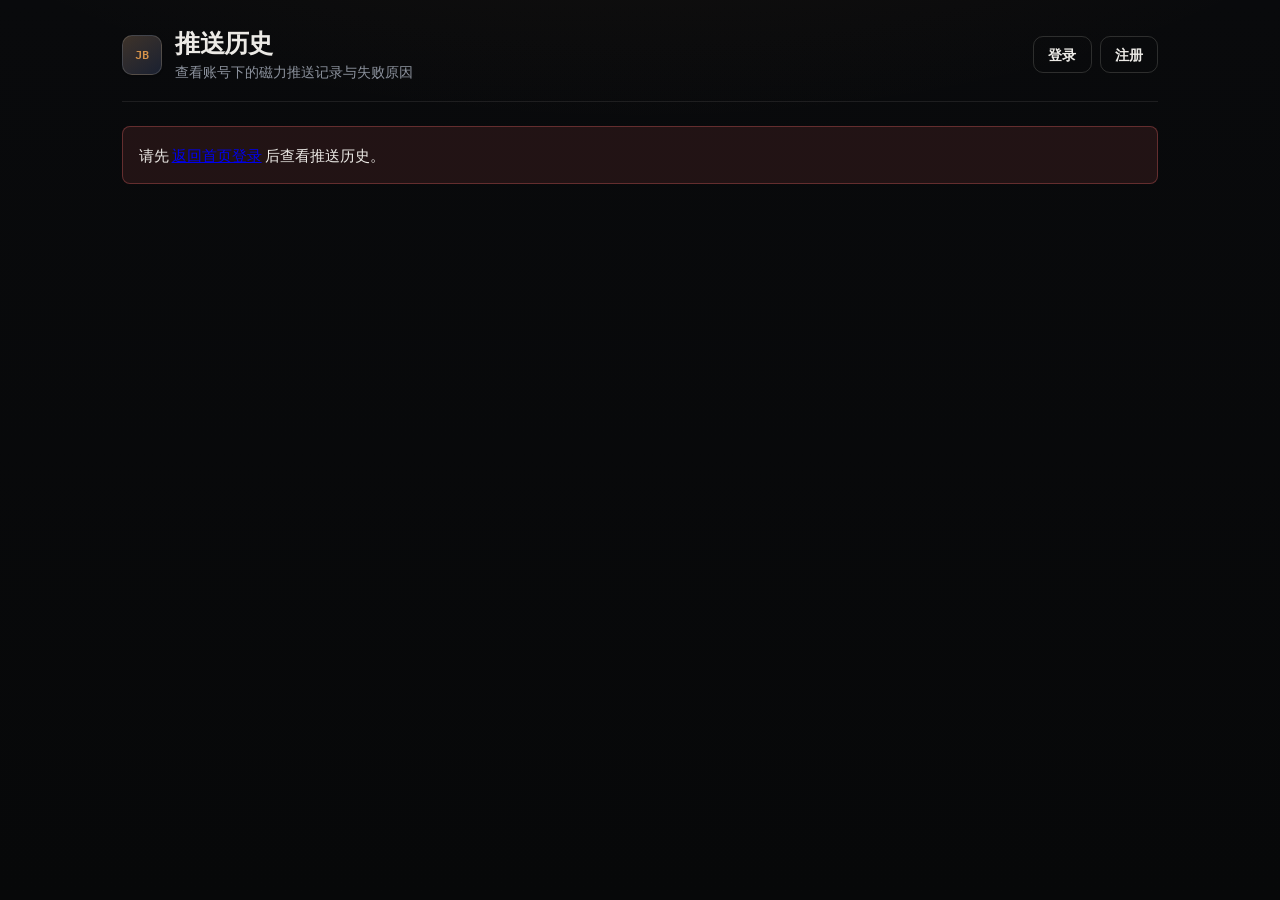
==== static/history.html @ 20c1de59 "Show JavBus and torrent API errors together when a code lookup fails. Lookup still queries both sour" ====
<!DOCTYPE html>
<html lang="zh-CN">
<head>
  <meta charset="UTF-8" />
  <meta name="viewport" content="width=device-width, initial-scale=1.0" />
  <meta name="theme-color" content="#090a0c" />
  <title>推送历史 - JavBus 爬虫</title>
  <link rel="preconnect" href="https://fonts.googleapis.com" />
  <link rel="preconnect" href="https://fonts.gstatic.com" crossorigin />
  <link href="https://fonts.googleapis.com/css2?family=IBM+Plex+Mono:wght@400;500;600&family=Plus+Jakarta+Sans:wght@400;500;600;700&display=swap" rel="stylesheet" />
  <link rel="stylesheet" href="/static/style.css?v=26090803" />
</head>
<body class="app-root">
  <div class="container">
    <header class="top-header">
      <div class="brand-cluster">
        <div class="brand-glyph" aria-hidden="true">JB</div>
        <div>
          <h1>推送历史</h1>
          <p class="subtitle">查看账号下的磁力推送记录与失败原因</p>
        </div>
      </div>
      <div class="header-actions">
        <div id="userMenu" class="user-menu hidden">
          <button type="button" class="user-menu-trigger" id="userMenuTrigger" aria-haspopup="true">
            <span id="userMenuName"></span>
            <span class="user-menu-caret" aria-hidden="true">▾</span>
          </button>
          <div class="user-menu-dropdown" id="userMenuDropdown" role="menu">
            <a href="/" role="menuitem">首页</a>
            <a href="/settings" role="menuitem">配置</a>
            <a href="/history" role="menuitem" class="active">推送历史</a>
            <button type="button" id="userMenuLogoutBtn" role="menuitem">退出</button>
          </div>
        </div>
        <button id="loginBtn" class="ghost-btn" type="button">登录</button>
        <button id="registerBtn" class="ghost-btn" type="button">注册</button>
      </div>
    </header>

    <section id="historyLoginHint" class="errors">
      请先 <a href="/">返回首页登录</a> 后查看推送历史。
    </section>

    <section id="historySection" class="push-history-section hidden">
      <div class="push-history-header">
        <h2>最近推送</h2>
        <button id="refreshPushHistoryBtn" class="ghost-btn" type="button">刷新</button>
      </div>
      <div id="pushHistoryList" class="push-history-list"></div>
    </section>
  </div>

  <script src="/static/auth.js?v=26090803"></script>
  <script src="/static/nav.js?v=26090803"></script>
  <script src="/static/history.js?v=26090803"></script>
</body>
</html>
---- static/style.css ----
:root {
  --bg: #090a0c;
  --bg-elevated: #0f1115;
  --surface: #141820;
  --surface-raised: #1a2030;
  --border: rgba(236, 232, 225, 0.09);
  --border-strong: rgba(236, 232, 225, 0.16);
  --text: #eceae6;
  --muted: #8b919c;
  --accent: #d4924a;
  --accent-hover: #e5a860;
  --accent-soft: rgba(212, 146, 74, 0.14);
  --danger: #e06b6b;
  --success: #5dba7a;
  --tag-bg: #1c2230;
  --radius-sm: 6px;
  --radius-md: 10px;
  --radius-lg: 14px;
  --radius-xl: 18px;
  --shadow-sm: 0 1px 2px rgba(0, 0, 0, 0.28);
  --shadow-md: 0 8px 28px rgba(0, 0, 0, 0.38);
  --font-sans: "Plus Jakarta Sans", system-ui, sans-serif;
  --font-mono: "IBM Plex Mono", ui-monospace, monospace;
  --focus-ring: 0 0 0 2px var(--bg), 0 0 0 4px color-mix(in srgb, var(--accent) 55%, transparent);
}

* {
  box-sizing: border-box;
}

body {
  margin: 0;
  font-family: var(--font-sans);
  background:
    radial-gradient(ellipse 120% 80% at 50% -30%, rgba(212, 146, 74, 0.07), transparent 55%),
    linear-gradient(180deg, var(--bg) 0%, #070809 100%);
  background-attachment: fixed;
  color: var(--text);
  line-height: 1.55;
  font-size: 15px;
  -webkit-font-smoothing: antialiased;
}

body.app-root {
  min-height: 100vh;
}

.container {
  max-width: 1080px;
  margin: 0 auto;
  padding: 1.75rem 1.35rem 4.5rem;
}

header h1 {
  margin: 0 0 0.2rem;
  font-size: 1.55rem;
  font-weight: 700;
  letter-spacing: -0.025em;
  line-height: 1.2;
}

.top-header {
  display: flex;
  justify-content: space-between;
  align-items: center;
  gap: 1.25rem;
  flex-wrap: wrap;
  padding-bottom: 1.25rem;
  border-bottom: 1px solid var(--border);
  margin-bottom: 0.25rem;
}

.brand-cluster {
  display: flex;
  align-items: center;
  gap: 0.85rem;
  min-width: 0;
}

.brand-glyph {
  flex-shrink: 0;
  width: 2.5rem;
  height: 2.5rem;
  display: grid;
  place-items: center;
  border-radius: var(--radius-md);
  background: linear-gradient(145deg, color-mix(in srgb, var(--accent) 22%, var(--surface)), var(--surface-raised));
  border: 1px solid var(--border-strong);
  color: var(--accent);
  font-family: var(--font-mono);
  font-size: 0.72rem;
  font-weight: 600;
  letter-spacing: -0.04em;
  box-shadow: var(--shadow-sm);
}

.header-actions {
  display: flex;
  align-items: center;
  gap: 0.5rem;
  flex-wrap: wrap;
}

.user-menu {
  position: relative;
}

.user-menu-trigger {
  display: inline-flex;
  align-items: center;
  gap: 0.35rem;
  padding: 0.45rem 0.85rem;
  border: 1px solid var(--border);
  border-radius: 999px;
  background: var(--surface);
  color: var(--accent);
  font-size: 0.85rem;
  font-weight: 600;
  cursor: pointer;
}

.user-menu-trigger:hover,
.user-menu:focus-within .user-menu-trigger {
  border-color: var(--accent);
  background: color-mix(in srgb, var(--surface) 85%, var(--accent) 15%);
}

.user-menu-caret {
  font-size: 0.7rem;
  color: var(--muted);
}

.user-menu-dropdown {
  display: none;
  position: absolute;
  top: 100%;
  right: 0;
  min-width: 9.5rem;
  padding: 0.45rem 0.35rem 0.35rem;
  border: 1px solid var(--border);
  border-radius: 10px;
  background: var(--surface);
  box-shadow: 0 8px 24px rgba(0, 0, 0, 0.18);
  z-index: 30;
}

.user-menu.is-open .user-menu-dropdown,
.user-menu:hover .user-menu-dropdown,
.user-menu:focus-within .user-menu-dropdown {
  display: flex;
  flex-direction: column;
  gap: 0.15rem;
}

.user-menu-dropdown a,
.user-menu-dropdown button {
  display: block;
  width: 100%;
  padding: 0.5rem 0.7rem;
  border: none;
  border-radius: 6px;
  background: transparent;
  color: var(--text);
  text-align: left;
  text-decoration: none;
  font-size: 0.88rem;
  cursor: pointer;
}

.user-menu-dropdown a:hover,
.user-menu-dropdown button:hover,
.user-menu-dropdown a.active {
  background: var(--tag-bg);
  color: var(--accent);
}

.ghost-btn {
  padding: 0.45rem 0.9rem;
  background: transparent;
  border: 1px solid var(--border-strong);
  border-radius: var(--radius-md);
  color: var(--text);
  box-shadow: none;
  font-weight: 600;
}

.ghost-btn:hover:not(:disabled) {
  background: var(--tag-bg);
  filter: none;
  border-color: color-mix(in srgb, var(--accent) 25%, var(--border));
  color: var(--accent-hover);
}

.link-btn {
  text-decoration: none;
  display: inline-flex;
  align-items: center;
}

.user-badge {
  font-size: 0.85rem;
  color: var(--accent);
}

.subtitle {
  margin: 0;
  color: var(--muted);
  font-size: 0.88rem;
  max-width: 36rem;
  line-height: 1.45;
}

.search-panel {
  margin-top: 1.25rem;
  background: color-mix(in srgb, var(--surface) 92%, var(--bg) 8%);
  border: 1px solid var(--border);
  border-radius: var(--radius-lg);
  padding: 1.35rem 1.4rem;
  box-shadow: var(--shadow-sm);
}

.search-panel label {
  display: block;
  margin-bottom: 0.5rem;
  font-weight: 600;
}

.app-tabs {
  display: flex;
  flex-wrap: wrap;
  gap: 0.35rem;
  margin: 1rem 0 1.15rem;
  padding: 0.3rem;
  border: 1px solid var(--border);
  border-radius: var(--radius-lg);
  background: color-mix(in srgb, var(--surface) 85%, var(--bg) 15%);
}

.app-tab {
  flex: 1 1 7.5rem;
  padding: 0.62rem 0.85rem;
  border: 1px solid transparent;
  border-radius: var(--radius-md);
  background: transparent;
  color: var(--muted);
  font-size: 0.88rem;
  font-weight: 600;
  cursor: pointer;
  transition: color 0.15s ease, background 0.15s ease, border-color 0.15s ease;
}

.app-tab:hover {
  color: var(--text);
  background: color-mix(in srgb, var(--surface-raised) 70%, transparent);
}

.app-tab.active {
  background: var(--accent-soft);
  border-color: color-mix(in srgb, var(--accent) 35%, var(--border));
  color: var(--accent-hover);
  box-shadow: inset 0 1px 0 rgba(255, 255, 255, 0.04);
}

.dup-panel .options {
  justify-content: flex-start;
}

.tab-panel .list-pagination {
  margin: 0.85rem 0 0.5rem;
}

.search-mode-tabs {
  display: flex;
  gap: 0.5rem;
  margin-bottom: 1rem;
}

.mode-tab {
  padding: 0.42rem 0.95rem;
  border: 1px solid var(--border);
  border-radius: 999px;
  background: transparent;
  color: var(--muted);
  font-size: 0.85rem;
  font-weight: 600;
  transition: color 0.15s ease, background 0.15s ease, border-color 0.15s ease;
}

.mode-tab.active {
  background: var(--accent-soft);
  border-color: color-mix(in srgb, var(--accent) 40%, var(--border));
  color: var(--accent-hover);
}

.search-panel input[type="text"] {
  width: 100%;
  padding: 0.72rem 0.85rem;
  border: 1px solid var(--border-strong);
  border-radius: var(--radius-md);
  background: var(--bg-elevated);
  color: var(--text);
  font-family: var(--font-sans);
  font-size: 0.92rem;
}

.search-panel input[type="text"]:focus {
  outline: none;
  border-color: color-mix(in srgb, var(--accent) 45%, var(--border));
  box-shadow: var(--focus-ring);
}

.fuzzy-toolbar {
  display: flex;
  flex-direction: column;
  gap: 0.5rem;
}

.fuzzy-toolbar-row {
  display: flex;
  flex-wrap: wrap;
  align-items: center;
  gap: 0.75rem 1rem;
}

.fuzzy-control {
  display: inline-flex;
  align-items: center;
  gap: 0.45rem;
  font-size: 0.85rem;
  color: var(--muted);
}

.fuzzy-control select {
  min-width: 11rem;
  padding: 0.35rem 0.5rem;
  border: 1px solid var(--border);
  border-radius: 6px;
  background: var(--surface);
  color: var(--text);
  font-size: 0.85rem;
}

.fuzzy-count {
  margin-left: auto;
  font-size: 0.85rem;
  color: var(--muted);
}

.list-bulk-bar {
  display: flex;
  flex-wrap: wrap;
  align-items: center;
  gap: 0.5rem 0.75rem;
  padding: 0.55rem 0.65rem;
  border: 1px dashed var(--border);
  border-radius: 8px;
  background: color-mix(in srgb, var(--surface) 88%, var(--accent) 12%);
}

.list-bulk-select-all {
  display: inline-flex;
  align-items: center;
  gap: 0.35rem;
  font-size: 0.85rem;
  cursor: pointer;
}

.list-selected-count {
  font-size: 0.85rem;
  color: var(--muted);
}

.list-pagination {
  display: flex;
  flex-wrap: wrap;
  align-items: center;
  gap: 0.5rem 0.75rem;
}

.list-page-info {
  font-size: 0.85rem;
  color: var(--muted);
}

.list-page-size select {
  min-width: 4.5rem;
}

.list-select {
  display: inline-flex;
  align-items: center;
  cursor: pointer;
}

.list-select input {
  width: 0.95rem;
  height: 0.95rem;
  accent-color: var(--accent);
}

.list-item-actions {
  display: flex;
  flex-wrap: wrap;
  gap: 0.35rem;
  margin-top: 0.45rem;
}

.list-item-actions .ghost-btn,
.list-item-actions .danger-btn {
  font-size: 0.72rem;
  padding: 0.2rem 0.45rem;
}

.fuzzy-results-empty-state {
  display: block;
  padding: 2rem 1rem;
  text-align: center;
}

.fuzzy-empty {
  color: var(--muted);
  font-size: 0.9rem;
}

.fuzzy-results {
  display: grid;
  grid-template-columns: repeat(auto-fill, minmax(160px, 1fr));
  gap: 1rem;
}

.fuzzy-item {
  border: 1px solid var(--border);
  border-radius: 10px;
  overflow: hidden;
  background: var(--surface);
  cursor: pointer;
  transition: border-color 0.15s, transform 0.15s;
}

.fuzzy-item:hover {
  border-color: var(--accent);
  transform: translateY(-2px);
}

.fuzzy-results.bulk-mode .fuzzy-item {
  cursor: pointer;
}

.fuzzy-item.list-item-selected {
  border-color: var(--accent);
  box-shadow: 0 0 0 2px color-mix(in srgb, var(--accent) 35%, transparent);
}

.list-bulk-mode-btn.active {
  background: var(--accent-soft);
  border-color: color-mix(in srgb, var(--accent) 40%, var(--border));
  color: var(--accent-hover);
  box-shadow: none;
}

.fuzzy-cover {
  aspect-ratio: 2 / 3;
  background: var(--bg);
  overflow: hidden;
}

.fuzzy-cover .privacy-image {
  min-height: 0;
  height: 100%;
  border-radius: 0;
}

.fuzzy-cover .privacy-placeholder {
  font-size: 0.78rem;
  line-height: 1.35;
}

.fuzzy-cover .privacy-hint {
  font-size: 0.68rem;
  padding: 0.25rem 0.4rem;
}

.fuzzy-badges {
  display: inline-flex;
  flex-wrap: wrap;
  gap: 0.2rem;
  align-items: center;
}

.fuzzy-badges .badge {
  font-size: 0.62rem;
  padding: 0.1rem 0.3rem;
}

.fuzzy-cover img {
  width: 100%;
  height: 100%;
  object-fit: cover;
  object-position: right center;
  display: block;
}

.fuzzy-cover-placeholder {
  width: 100%;
  height: 100%;
  display: flex;
  align-items: center;
  justify-content: center;
  color: var(--muted);
  font-size: 0.85rem;
}

.fuzzy-info {
  padding: 0.65rem 0.75rem;
}

.fuzzy-code-row {
  display: flex;
  flex-wrap: wrap;
  align-items: center;
  gap: 0.35rem;
  margin-bottom: 0.3rem;
}

.copy-code {
  cursor: pointer;
}

.copy-code:hover {
  text-decoration: underline;
  text-underline-offset: 0.15em;
}

.copy-code.is-copied::after {
  content: " 已复制";
  margin-left: 0.2rem;
  color: var(--success);
  font-weight: 600;
  font-size: 0.75em;
  text-decoration: none;
}

.copy-code.is-copy-failed::after {
  content: " 复制失败";
  margin-left: 0.2rem;
  color: var(--danger);
  font-weight: 600;
  font-size: 0.75em;
  text-decoration: none;
}

.fuzzy-code {
  font-size: 0.8rem;
  font-weight: 700;
  color: var(--accent);
}

.fuzzy-date {
  display: block;
  font-size: 0.72rem;
  color: var(--muted);
  margin-top: 0.25rem;
}

.fuzzy-title {
  font-size: 0.85rem;
  line-height: 1.4;
  color: var(--text);
  display: -webkit-box;
  -webkit-line-clamp: 2;
  -webkit-box-orient: vertical;
  overflow: hidden;
}

.detail-back-bar {
  margin-bottom: 1rem;
}

.detail-back-btn {
  padding: 0.45rem 0.9rem;
  font-size: 0.85rem;
}

textarea {
  width: 100%;
  padding: 0.75rem 0.85rem;
  border: 1px solid var(--border-strong);
  border-radius: var(--radius-md);
  background: var(--bg-elevated);
  color: var(--text);
  font-family: var(--font-mono);
  font-size: 0.88rem;
  resize: vertical;
  line-height: 1.5;
}

textarea:focus,
.search-panel input[type="text"]:focus,
.settings-form input:focus,
.settings-form select:focus,
.settings-form textarea:focus,
.modal-card input:focus {
  outline: none;
  border-color: color-mix(in srgb, var(--accent) 45%, var(--border));
  box-shadow: var(--focus-ring);
}

.options {
  display: flex;
  align-items: center;
  justify-content: space-between;
  gap: 1rem;
  margin-top: 1rem;
  flex-wrap: wrap;
}

.checkbox {
  display: flex;
  align-items: center;
  gap: 0.5rem;
  font-weight: normal;
  cursor: pointer;
}

button {
  padding: 0.58rem 1.25rem;
  border: 1px solid color-mix(in srgb, var(--accent) 55%, var(--border));
  border-radius: var(--radius-md);
  background: linear-gradient(180deg, color-mix(in srgb, var(--accent) 92%, #fff 8%), color-mix(in srgb, var(--accent) 78%, #000 22%));
  color: #1a1208;
  font-family: var(--font-sans);
  font-size: 0.9rem;
  font-weight: 650;
  cursor: pointer;
  transition: filter 0.15s ease, transform 0.12s ease, box-shadow 0.15s ease;
  box-shadow: 0 1px 0 rgba(255, 255, 255, 0.12) inset, var(--shadow-sm);
}

button:hover:not(:disabled) {
  filter: brightness(1.06);
}

button:active:not(:disabled) {
  transform: translateY(1px);
}

button:focus-visible {
  outline: none;
  box-shadow: var(--focus-ring);
}

button:disabled {
  opacity: 0.6;
  cursor: not-allowed;
}

.status {
  margin-top: 1rem;
  padding: 0.75rem 1rem;
  border-radius: 8px;
  background: var(--tag-bg);
  color: var(--muted);
}

.status.loading {
  color: var(--accent);
}

.hidden {
  display: none !important;
}

.config-info {
  margin-top: 1rem;
  font-size: 0.85rem;
  color: var(--muted);
}

.push-history-section {
  margin-top: 1rem;
  background: var(--surface);
  border: 1px solid var(--border);
  border-radius: 12px;
  padding: 1rem 1.25rem;
}

.push-history-header {
  display: flex;
  align-items: center;
  justify-content: space-between;
  gap: 0.75rem;
  margin-bottom: 0.75rem;
}

.push-history-header h2 {
  margin: 0;
  font-size: 1rem;
}

.push-history-list {
  display: flex;
  flex-direction: column;
  gap: 0.65rem;
}

.push-history-empty {
  color: var(--muted);
  text-align: center;
  padding: 1rem 0;
}

.push-history-item {
  border: 1px solid var(--border);
  border-radius: 8px;
  padding: 0.75rem 0.85rem;
  background: var(--bg);
}

.push-history-item.failed {
  border-color: rgba(248, 113, 113, 0.35);
}

.push-history-item-head {
  display: flex;
  align-items: flex-start;
  justify-content: space-between;
  gap: 0.75rem;
}

.push-history-code {
  margin-left: 0.5rem;
  padding: 0;
  border: none;
  background: transparent;
  color: var(--accent);
  font-size: 0.85rem;
  font-weight: 700;
  cursor: pointer;
}

.push-history-title-link,
.push-history-detail-link {
  color: var(--accent);
  text-decoration: none;
}

.push-history-title-link:hover,
.push-history-detail-link:hover {
  color: var(--accent-hover);
  text-decoration: underline;
}

.push-history-actions {
  display: flex;
  gap: 0.5rem;
  margin-top: 0.5rem;
}

.push-history-actions .ghost-btn {
  text-decoration: none;
}

.push-history-status {
  font-size: 0.75rem;
  padding: 0.15rem 0.45rem;
  border-radius: 999px;
  flex-shrink: 0;
}

.push-history-status.success {
  background: rgba(81, 207, 102, 0.18);
  color: var(--success);
}

.push-history-status.failed {
  background: rgba(248, 113, 113, 0.18);
  color: #f87171;
}

.push-history-meta {
  display: flex;
  flex-wrap: wrap;
  gap: 0.75rem;
  margin-top: 0.35rem;
  font-size: 0.8rem;
  color: var(--muted);
}

.push-history-message {
  margin-top: 0.5rem;
  font-size: 0.85rem;
  color: var(--text);
}

.push-history-message.error {
  color: #fca5a5;
}

.push-history-detail-btn {
  margin-top: 0.45rem;
  font-size: 0.8rem;
}

.push-history-detail {
  margin: 0.5rem 0 0;
  padding: 0.65rem 0.75rem;
  border-radius: 8px;
  background: rgba(0, 0, 0, 0.25);
  color: #fecaca;
  font-size: 0.8rem;
  white-space: pre-wrap;
  word-break: break-word;
  overflow: auto;
  max-height: 180px;
}

.errors {
  margin-top: 1.5rem;
  padding: 1rem;
  border-radius: 8px;
  background: rgba(255, 107, 107, 0.1);
  border: 1px solid rgba(255, 107, 107, 0.3);
}

.errors h3 {
  margin: 0 0 0.5rem;
  color: var(--danger);
  font-size: 0.95rem;
}

.errors ul {
  margin: 0;
  padding-left: 1.25rem;
}

.errors .error-sources {
  margin: 0.35rem 0 0.6rem;
  padding-left: 1.1rem;
  color: color-mix(in srgb, var(--danger) 80%, var(--text));
  font-size: 0.9rem;
  line-height: 1.55;
}

.results {
  margin-top: 1.5rem;
  display: flex;
  flex-direction: column;
  gap: 1.25rem;
}

.card {
  background: color-mix(in srgb, var(--surface) 94%, var(--bg) 6%);
  border: 1px solid var(--border);
  border-radius: var(--radius-lg);
  overflow: hidden;
  box-shadow: var(--shadow-sm);
}

.card-header {
  display: flex;
  gap: 1.25rem;
  padding: 1.25rem;
}

.cover {
  width: 140px;
  flex-shrink: 0;
  border-radius: 8px;
  overflow: hidden;
  background: var(--bg);
  aspect-ratio: 2 / 3;
}

.cover img,
.cover .privacy-img {
  width: 100%;
  height: 100%;
  object-fit: cover;
  object-position: right center;
  display: block;
}

.cover-placeholder {
  width: 100%;
  height: 100%;
  display: flex;
  align-items: center;
  justify-content: center;
  color: var(--muted);
  font-size: 0.8rem;
}

.card-info h2 {
  margin: 0 0 0.25rem;
  font-size: 1.15rem;
}

.code-badge {
  display: inline-block;
  padding: 0.15rem 0.5rem;
  border-radius: var(--radius-sm);
  background: var(--tag-bg);
  font-family: var(--font-mono);
  font-size: 0.82rem;
  color: var(--accent-hover);
  margin-bottom: 0.5rem;
}

.meta {
  display: grid;
  grid-template-columns: repeat(auto-fill, minmax(180px, 1fr));
  gap: 0.35rem 1rem;
  margin-top: 0.75rem;
  font-size: 0.9rem;
}

.meta dt {
  color: var(--muted);
  font-size: 0.8rem;
}

.meta dd {
  margin: 0;
}

.genres {
  display: flex;
  flex-wrap: wrap;
  gap: 0.35rem;
  margin-top: 0.75rem;
}

.tag {
  padding: 0.15rem 0.5rem;
  border-radius: 4px;
  background: var(--tag-bg);
  font-size: 0.8rem;
  color: var(--muted);
}

.magnets {
  border-top: 1px solid var(--border);
  padding: 1rem 1.25rem;
}

.magnets h3 {
  margin: 0;
  font-size: 0.95rem;
}

.magnets-header {
  display: flex;
  align-items: center;
  justify-content: space-between;
  gap: 0.75rem;
  margin-bottom: 0.75rem;
  flex-wrap: wrap;
}

.magnet-list {
  display: flex;
  flex-direction: column;
  gap: 0.5rem;
}

.magnet-list-footer {
  margin-top: 0.5rem;
  display: flex;
  justify-content: center;
}

.magnet-toggle-btn {
  font-size: 0.85rem;
}

.magnet-item {
  display: flex;
  align-items: center;
  gap: 0.75rem;
  padding: 0.6rem 0.75rem;
  border-radius: 8px;
  background: var(--bg);
  font-size: 0.85rem;
}

.magnet-title {
  flex: 1;
  min-width: 0;
  overflow: hidden;
  text-overflow: ellipsis;
  white-space: nowrap;
}

.magnet-meta {
  color: var(--muted);
  white-space: nowrap;
  font-variant-numeric: tabular-nums;
}

.subtitles {
  border-top: 1px solid var(--border);
  padding: 1rem 1.25rem;
}

.subtitles-header,
.subtitle-modal-card .modal-header {
  display: flex;
  align-items: center;
  justify-content: space-between;
  gap: 0.75rem;
  margin-bottom: 0.75rem;
}

.subtitles h3,
#subtitleModalTitle {
  margin: 0;
  font-size: 0.95rem;
}

.subtitle-list {
  display: flex;
  flex-direction: column;
  gap: 0.5rem;
}

.subtitle-item {
  display: flex;
  align-items: center;
  justify-content: space-between;
  gap: 0.75rem;
  padding: 0.6rem 0.75rem;
  border-radius: 8px;
  background: var(--bg);
  font-size: 0.85rem;
}

.subtitle-item-main {
  display: flex;
  flex-direction: column;
  gap: 0.15rem;
  min-width: 0;
  flex: 1;
}

.subtitle-lang {
  display: inline-block;
  width: fit-content;
  padding: 0.1rem 0.4rem;
  border-radius: 999px;
  background: var(--tag-bg);
  color: var(--accent);
  font-size: 0.72rem;
  font-weight: 600;
}

.subtitle-title {
  overflow: hidden;
  text-overflow: ellipsis;
  white-space: nowrap;
}

.subtitle-meta {
  color: var(--muted);
  font-size: 0.75rem;
}

.subtitle-status,
.subtitle-empty {
  color: var(--muted);
  font-size: 0.85rem;
  margin: 0;
}

.subtitle-modal-card {
  width: min(720px, 92vw);
}

.subtitle-item-actions {
  display: flex;
  flex-shrink: 0;
  gap: 0.35rem;
  flex-wrap: wrap;
  justify-content: flex-end;
}

.subtitle-save-modal-card {
  width: min(760px, 94vw);
}

.subtitle-save-filename,
.subtitle-save-target {
  display: flex;
  flex-direction: column;
  gap: 0.35rem;
  margin-bottom: 0.75rem;
}

.subtitle-save-filename input,
.subtitle-save-target input {
  width: 100%;
  padding: 0.55rem 0.7rem;
  border: 1px solid var(--border);
  border-radius: 8px;
  background: var(--bg);
  color: var(--text);
}

.subtitle-save-actions {
  display: flex;
  justify-content: flex-end;
  margin-top: 0.75rem;
}

.subtitle-save-search {
  display: flex;
  gap: 0.5rem;
  margin-bottom: 0.75rem;
}

.subtitle-save-search input {
  flex: 1;
  padding: 0.55rem 0.7rem;
  border: 1px solid var(--border);
  border-radius: 8px;
  background: var(--bg);
  color: var(--text);
}

.subtitle-save-search-results {
  max-height: 220px;
  overflow: auto;
  margin-bottom: 0.75rem;
  border: 1px solid var(--border);
  border-radius: 8px;
  padding: 0.5rem;
  background: var(--bg);
}

.folder-item.highlighted {
  border-color: var(--accent);
  box-shadow: 0 0 0 1px color-mix(in srgb, var(--accent) 35%, transparent);
  background: var(--accent-soft);
}

.magnet-badges {
  display: flex;
  flex-wrap: wrap;
  gap: 0.25rem;
  flex-shrink: 0;
}

.badge {
  padding: 0.1rem 0.35rem;
  border-radius: 3px;
  font-size: 0.7rem;
  font-weight: 600;
}

.badge-hd {
  background: rgba(81, 207, 102, 0.2);
  color: var(--success);
}

.badge-sub {
  background: var(--accent-soft);
  color: var(--accent);
}

.badge-uhd {
  background: rgba(56, 189, 248, 0.22);
  color: #38bdf8;
}

.badge-site {
  background: rgba(251, 191, 36, 0.18);
  color: #fbbf24;
}

.badge-fail {
  background: rgba(196, 69, 69, 0.2);
  color: var(--danger);
}

.copy-btn,
.push-btn,
.push-best-btn {
  padding: 0.3rem 0.6rem;
  font-size: 0.8rem;
  flex-shrink: 0;
}

.push-btn,
.push-best-btn {
  background: #3d9a5f;
}

.push-btn:hover:not(:disabled),
.push-best-btn:hover:not(:disabled) {
  background: #4cb872;
}

.no-magnets {
  color: var(--muted);
  font-size: 0.9rem;
}

@media (max-width: 600px) {
  .card-header {
    flex-direction: column;
  }

  .cover {
    width: 100%;
    max-width: 200px;
  }

  .magnet-item {
    flex-wrap: wrap;
  }
}

.privacy-image {
  position: relative;
  width: 100%;
  height: 100%;
  min-height: 180px;
  cursor: pointer;
  background: var(--bg);
  border-radius: 8px;
  overflow: hidden;
}

.privacy-placeholder {
  position: absolute;
  inset: 0;
  display: flex;
  align-items: center;
  justify-content: center;
  text-align: center;
  background: linear-gradient(135deg, #2a2f3d, #1a1d27);
  color: var(--muted);
  font-size: 0.85rem;
  filter: blur(0);
}

.privacy-image.revealed .privacy-placeholder {
  display: none;
}

.privacy-img {
  width: 100%;
  height: 100%;
  object-fit: cover;
  object-position: right center;
  display: block;
}

.cover-privacy .privacy-img,
.cover .privacy-img {
  object-position: right center;
}

.privacy-hint {
  position: absolute;
  left: 0;
  right: 0;
  bottom: 0;
  padding: 0.35rem 0.5rem;
  font-size: 0.75rem;
  display: flex;
  align-items: center;
  justify-content: space-between;
  gap: 0.5rem;
  background: rgba(0, 0, 0, 0.55);
  color: #fff;
}

.privacy-hint-text {
  flex: 1;
  min-width: 0;
}

.privacy-hide-btn {
  flex-shrink: 0;
  padding: 0.15rem 0.45rem;
  font-size: 0.7rem;
  border-radius: 4px;
  border: 1px solid rgba(255, 255, 255, 0.35);
  background: rgba(255, 255, 255, 0.12);
  color: #fff;
  cursor: pointer;
}

.privacy-hide-btn:hover {
  background: rgba(255, 255, 255, 0.22);
}

.preview-section {
  border-top: 1px solid var(--border);
  padding: 1rem 1.25rem;
}

.preview-grid {
  display: grid;
  grid-template-columns: repeat(auto-fill, minmax(140px, 1fr));
  gap: 0.75rem;
}

.preview-item .privacy-image {
  aspect-ratio: 16 / 9;
  min-height: 100px;
}

.title-row {
  display: flex;
  flex-wrap: wrap;
  align-items: center;
  gap: 0.5rem;
}

.title-row h2 {
  margin: 0;
  flex: 1 1 100%;
}

.translate-btn {
  padding: 0.2rem 0.55rem;
  font-size: 0.75rem;
  background: #4b5568;
}

.translate-btn:hover:not(:disabled) {
  background: #6b7280;
}

.translation-result {
  margin-top: 0.35rem;
  padding: 0.5rem 0.65rem;
  border-radius: 6px;
  background: var(--accent-soft);
  color: var(--text);
  font-size: 0.85rem;
}

.modal {
  position: fixed;
  inset: 0;
  background: rgba(4, 5, 8, 0.78);
  backdrop-filter: blur(6px);
  display: flex;
  align-items: center;
  justify-content: center;
  z-index: 1000;
  padding: 1rem;
}

.modal-card {
  width: min(420px, 100%);
  background: var(--surface-raised);
  border: 1px solid var(--border-strong);
  border-radius: var(--radius-xl);
  padding: 1.35rem;
  position: relative;
  box-shadow: var(--shadow-md);
}

.modal-card h2 {
  margin-top: 0;
}

.modal-header {
  display: flex;
  align-items: center;
  justify-content: space-between;
  gap: 0.75rem;
  margin-bottom: 0.75rem;
}

.modal-header-actions {
  display: flex;
  align-items: center;
  gap: 0.4rem;
  flex-shrink: 0;
}

.modal-card label {
  display: block;
  margin-bottom: 0.85rem;
}

.modal-card input {
  width: 100%;
  margin-top: 0.35rem;
  padding: 0.6rem 0.75rem;
  border-radius: 8px;
  border: 1px solid var(--border);
  background: var(--bg);
  color: var(--text);
}

.modal-close,
.lightbox-close {
  position: absolute;
  top: 0.5rem;
  right: 0.75rem;
  background: transparent;
  border: none;
  font-size: 1.5rem;
  padding: 0.25rem 0.5rem;
  z-index: 3;
  cursor: pointer;
}

.modal-close {
  color: var(--text);
}

.lightbox-close {
  color: #fff;
}

.auth-error {
  color: var(--danger);
  font-size: 0.9rem;
}

.lightbox {
  position: fixed;
  inset: 0;
  background: rgba(0, 0, 0, 0.88);
  display: flex;
  align-items: center;
  justify-content: center;
  z-index: 1550;
  padding: 1rem;
}

.lightbox-content {
  width: min(1200px, 96vw);
  max-height: 96vh;
  display: flex;
  flex-direction: column;
  align-items: center;
  gap: 0.75rem;
  position: relative;
  z-index: 1;
}

.lightbox-stage {
  display: flex;
  align-items: center;
  justify-content: center;
  width: 100%;
  max-height: calc(96vh - 140px);
}

.lightbox-nav {
  position: absolute;
  top: 50%;
  transform: translateY(-50%);
  width: 2.75rem;
  height: 2.75rem;
  border-radius: 999px;
  border: 1px solid rgba(255, 255, 255, 0.25);
  background: rgba(0, 0, 0, 0.45);
  color: #fff;
  font-size: 1.75rem;
  line-height: 1;
  cursor: pointer;
  z-index: 2;
}

.lightbox-nav:hover:not(:disabled) {
  background: rgba(0, 0, 0, 0.7);
}

.lightbox-nav:disabled {
  opacity: 0.25;
  cursor: not-allowed;
}

.lightbox-prev {
  left: 1rem;
}

.lightbox-next {
  right: 1rem;
}

.lightbox-counter {
  color: #e5e7eb;
  font-size: 0.95rem;
  letter-spacing: 0.02em;
}

.lightbox-thumbs {
  display: flex;
  gap: 0.5rem;
  width: 100%;
  max-width: min(1200px, 96vw);
  overflow-x: auto;
  padding: 0.35rem 0.25rem 0.5rem;
  scrollbar-width: thin;
}

.lightbox-thumb {
  flex: 0 0 auto;
  width: 88px;
  border: 2px solid transparent;
  border-radius: 8px;
  background: rgba(255, 255, 255, 0.06);
  padding: 0.25rem;
  cursor: pointer;
}

.lightbox-thumb.active {
  border-color: var(--accent);
  background: var(--accent-soft);
}

.lightbox-thumb img {
  width: 100%;
  height: 52px;
  object-fit: cover;
  object-position: right center;
  border-radius: 4px;
  display: block;
}

.lightbox-thumb:first-child img {
  object-position: right center;
}

.lightbox-thumb-label {
  display: block;
  margin-top: 0.2rem;
  font-size: 0.7rem;
  color: #d1d5db;
  text-align: center;
  white-space: nowrap;
  overflow: hidden;
  text-overflow: ellipsis;
}

.lightbox img,
.lightbox-stage img {
  max-width: min(95vw, 1200px);
  max-height: calc(96vh - 140px);
  object-fit: contain;
  border-radius: 8px;
}

.settings-form {
  background: color-mix(in srgb, var(--surface) 92%, var(--bg) 8%);
  border: 1px solid var(--border);
  border-radius: var(--radius-lg);
  padding: 1.35rem 1.4rem;
  box-shadow: var(--shadow-sm);
}

.settings-form fieldset {
  border: 1px solid var(--border);
  border-radius: 8px;
  margin-bottom: 1rem;
  padding: 1rem;
}

.settings-form legend {
  padding: 0 0.35rem;
}

.settings-form label {
  display: block;
  margin-bottom: 0.85rem;
}

.settings-form .checkbox-label {
  display: flex;
  align-items: center;
  gap: 0.5rem;
}

.settings-form .checkbox-label input[type="checkbox"] {
  width: auto;
  margin: 0;
}

.settings-form input,
.settings-form select,
.settings-form textarea {
  width: 100%;
  margin-top: 0.35rem;
  padding: 0.6rem 0.75rem;
  border-radius: 8px;
  border: 1px solid var(--border);
  background: var(--bg);
  color: var(--text);
}

.field-hint {
  margin: 0.25rem 0 0.75rem;
  font-size: 0.85rem;
  color: var(--muted);
}

.settings-actions {
  display: flex;
  align-items: center;
  gap: 0.75rem;
  margin: 0.5rem 0 1rem;
}

.inline-status {
  font-size: 0.9rem;
  color: var(--muted);
}

.inline-status.errors {
  color: #f87171;
}

.folder-picker-row {
  margin-bottom: 0.5rem;
}

.folder-picker-input {
  display: flex;
  gap: 0.5rem;
  margin-top: 0.35rem;
}

.folder-picker-input input {
  flex: 1;
  margin-top: 0;
}

.folder-picker-label {
  width: 100%;
}

.folder-modal-card {
  width: min(720px, 95vw);
  max-height: 85vh;
  display: flex;
  flex-direction: column;
}

.folder-modal-toolbar {
  display: flex;
  align-items: center;
  gap: 0.75rem;
  margin-bottom: 0.5rem;
}

.folder-current-path {
  font-family: var(--font-mono);
  font-size: 0.82rem;
  color: var(--muted);
  word-break: break-all;
}

.folder-list {
  flex: 1;
  overflow: auto;
  border: 1px solid var(--border);
  border-radius: 8px;
  padding: 0.5rem;
  min-height: 220px;
  max-height: 50vh;
}

.folder-item {
  border: 1px solid var(--border);
  border-radius: 8px;
  padding: 0.65rem 0.75rem;
  margin-bottom: 0.5rem;
}

.folder-item-main {
  display: flex;
  align-items: center;
  gap: 0.5rem;
}

.folder-item-path {
  margin-top: 0.25rem;
  font-size: 0.85rem;
  color: var(--muted);
  word-break: break-all;
}

.folder-item-actions {
  display: flex;
  gap: 0.5rem;
  margin-top: 0.5rem;
}

.folder-tag {
  font-size: 0.75rem;
  padding: 0.1rem 0.45rem;
  border-radius: 999px;
  background: var(--bg);
  border: 1px solid var(--border);
  color: var(--muted);
}

.folder-tag.offline {
  color: #4ade80;
  border-color: rgba(74, 222, 128, 0.35);
}

.folder-tag.video {
  color: #38bdf8;
  border-color: rgba(56, 189, 248, 0.35);
}

.folder-item.file-item {
  border-style: dashed;
}

.file-size {
  font-size: 0.75rem;
  color: var(--muted);
}

.folder-empty {
  color: var(--muted);
  text-align: center;
  padding: 2rem 0;
}

.push-folder-section {
  margin: 1rem 0;
}

.push-folder-header {
  display: flex;
  align-items: center;
  justify-content: space-between;
  gap: 0.75rem;
  margin-bottom: 0.35rem;
}

.push-folder-list {
  display: flex;
  flex-direction: column;
  gap: 0.75rem;
}

.push-folder-item {
  border: 1px solid var(--border);
  border-radius: 8px;
  padding: 0.75rem;
  display: grid;
  grid-template-columns: 1fr 1.4fr auto;
  gap: 0.75rem;
  align-items: end;
}

.push-folder-item label {
  margin-bottom: 0;
}

.push-folder-item .remove-folder-btn {
  align-self: center;
}

#pushFolderModal,
#subtitleModal,
#subtitleSaveModal,
#p115MagnetModal {
  z-index: 1500;
}

.push-folder-modal-card {
  width: min(520px, 95vw);
}

.push-folder-choices {
  display: flex;
  flex-direction: column;
  gap: 0.65rem;
}

.push-folder-choice {
  display: flex;
  flex-direction: column;
  align-items: flex-start;
  gap: 0.2rem;
  width: 100%;
  text-align: left;
  padding: 0.8rem 0.9rem;
  border-radius: 8px;
  border: 1px solid var(--border);
  background: var(--bg);
  color: var(--text);
  cursor: pointer;
}

.push-folder-choice:hover {
  border-color: var(--accent);
  background: var(--accent-soft);
}

.push-folder-choice span {
  font-size: 0.85rem;
  color: var(--muted);
  word-break: break-all;
}

@media (max-width: 640px) {
  .lightbox-nav {
    width: 2.25rem;
    height: 2.25rem;
    font-size: 1.4rem;
  }

  .lightbox-prev {
    left: 0.35rem;
  }

  .lightbox-next {
    right: 0.35rem;
  }

  .lightbox-thumb {
    width: 72px;
  }

  .push-folder-item {
    grid-template-columns: 1fr;
  }
}

.dup-panel {
  margin-top: 1.25rem;
  background: color-mix(in srgb, var(--surface) 92%, var(--bg) 8%);
  border: 1px solid var(--border);
  border-radius: var(--radius-lg);
  padding: 1.35rem 1.4rem;
  box-shadow: var(--shadow-sm);
}

.dup-panel h2 {
  margin: 0 0 0.35rem;
  font-size: 1.15rem;
}

.dup-chips {
  display: flex;
  flex-wrap: wrap;
  gap: 0.5rem;
  min-height: 1.5rem;
  margin: 0.75rem 0;
}

.dup-chip {
  display: inline-flex;
  align-items: center;
  gap: 0.4rem;
  max-width: 100%;
  padding: 0.3rem 0.55rem 0.3rem 0.7rem;
  border: 1px solid var(--border);
  border-radius: 999px;
  background: var(--bg);
  font-size: 0.82rem;
}

.dup-chip span {
  overflow: hidden;
  text-overflow: ellipsis;
  white-space: nowrap;
}

.dup-chip button {
  border: none;
  background: transparent;
  color: var(--muted);
  cursor: pointer;
  font-size: 1rem;
  line-height: 1;
  padding: 0 0.15rem;
}

.dup-chip button:hover {
  color: var(--danger);
}

.dup-progress {
  margin-top: 0.85rem;
  padding: 0.75rem 0.85rem;
  border: 1px solid var(--border);
  border-radius: 10px;
  background: var(--bg);
}

.dup-progress-track {
  height: 8px;
  overflow: hidden;
  border-radius: 999px;
  background: var(--surface);
}

.dup-progress-fill {
  height: 100%;
  width: 12%;
  border-radius: 999px;
  background: var(--accent);
  transition: width 0.25s ease;
}

.dup-progress-fill.is-indeterminate {
  width: 32%;
  animation: dup-progress-slide 1.2s ease-in-out infinite;
}

@keyframes dup-progress-slide {
  0% { transform: translateX(-120%); }
  100% { transform: translateX(360%); }
}

.dup-progress-text {
  margin-top: 0.55rem;
  font-size: 0.88rem;
}

.dup-progress-path {
  margin-top: 0.25rem;
  font-size: 0.78rem;
  color: var(--muted);
  word-break: break-all;
}

.dup-results {
  margin-top: 1rem;
  display: flex;
  flex-direction: column;
  gap: 0.85rem;
}

.dup-group {
  border: 1px solid var(--border);
  border-radius: 10px;
  padding: 0.85rem 0.9rem;
  background: var(--bg);
}

.dup-group-header {
  display: flex;
  align-items: baseline;
  justify-content: space-between;
  gap: 0.75rem;
  margin-bottom: 0.65rem;
}

.dup-group-header h3 {
  margin: 0;
  font-size: 1rem;
}

.dup-group-header h3.copy-code {
  color: var(--accent);
}

.dup-group-header small {
  color: var(--muted);
}

.dup-file {
  border: 1px dashed var(--border);
  border-radius: 8px;
  padding: 0.65rem 0.75rem;
  margin-bottom: 0.5rem;
}

.dup-file:last-child {
  margin-bottom: 0;
}

.dup-file-name {
  display: flex;
  align-items: center;
  justify-content: space-between;
  gap: 0.75rem;
  flex-wrap: wrap;
}

.dup-file-name strong {
  word-break: break-all;
}

.dup-file-path {
  margin-top: 0.25rem;
  font-size: 0.82rem;
  color: var(--muted);
  word-break: break-all;
}

.danger-btn {
  padding: 0.3rem 0.7rem;
  border: 1px solid color-mix(in srgb, var(--danger) 55%, var(--border));
  border-radius: 6px;
  background: transparent;
  color: var(--danger);
  cursor: pointer;
  font-size: 0.82rem;
}

.danger-btn:hover:not(:disabled) {
  background: color-mix(in srgb, var(--danger) 14%, transparent);
}

.danger-btn:disabled {
  opacity: 0.55;
  cursor: not-allowed;
}

.nosub-results {
  margin-top: 1rem;
}

.nosub-filename {
  display: block;
  margin-top: 0.25rem;
  font-size: 0.72rem;
  color: var(--muted);
  word-break: break-all;
}

.nosub-filesize {
  font-variant-numeric: tabular-nums;
}

.nosub-card {
  cursor: default;
}

.nosub-card:hover {
  transform: none;
}

.nosub-lookup-modal-card {
  width: min(980px, 96vw);
  max-height: 92vh;
  overflow: auto;
}

.nosub-lookup-results .card {
  margin-top: 0.5rem;
}

.nosub-lookup-results .fuzzy-results {
  margin-top: 0.5rem;
}

.nosub-views {
  display: flex;
  flex-wrap: wrap;
  gap: 0.4rem;
  margin: 0 0 1rem;
  padding: 0.25rem;
  border: 1px solid var(--border);
  border-radius: 12px;
  background: var(--bg);
}

.nosub-views .app-tab {
  flex: 1 1 8rem;
  padding: 0.5rem 0.8rem;
  font-size: 0.88rem;
}

.nosub-ignored-list {
  display: flex;
  flex-direction: column;
  gap: 0.75rem;
  margin-top: 1rem;
}

.nosub-ignored-card {
  display: block;
}

.nosub-ignored-card .fuzzy-info {
  padding: 0.85rem 1rem;
}

.nosub-ignored-card:hover {
  transform: none;
}

.nosub-ignored-card.is-replaced {
  opacity: 0.92;
}

.nosub-ignored-meta,
.nosub-ignored-magnet,
.nosub-ignored-message {
  margin-top: 0.3rem;
  font-size: 0.75rem;
  color: var(--muted);
}

.nosub-ignored-meta {
  display: flex;
  flex-wrap: wrap;
  gap: 0.35rem 0.75rem;
}

.nosub-ignored-card .fuzzy-code-row {
  display: flex;
  align-items: center;
  gap: 0.45rem;
  flex-wrap: wrap;
}

.cleanup-rules {
  display: flex;
  flex-wrap: wrap;
  align-items: center;
  gap: 0.7rem 1.2rem;
  margin: 0.85rem 0 0;
  font-size: 0.9rem;
  color: var(--muted);
}

.cleanup-size-group {
  display: flex;
  align-items: center;
  gap: 0.4rem;
}

.cleanup-size-group input[type="number"] {
  width: 5.2rem;
  padding: 0.28rem 0.45rem;
}

.cleanup-exts {
  display: flex;
  align-items: center;
  gap: 0.65rem;
  margin: 0.85rem 0 0;
  font-size: 0.9rem;
  color: var(--muted);
}

.cleanup-exts input {
  flex: 1;
  min-width: 12rem;
}

.dup-panel .options .danger-btn {
  padding: 0.6rem 1.4rem;
  font-size: 0.95rem;
}

.cleanup-results {
  margin-top: 1rem;
}

.cleanup-stats {
  display: flex;
  flex-wrap: wrap;
  gap: 0.6rem;
  margin-bottom: 0.75rem;
}

.cleanup-stat {
  min-width: 5.5rem;
  padding: 0.55rem 0.8rem;
  border: 1px solid var(--border);
  border-radius: 10px;
  background: var(--surface);
}

.cleanup-stat strong {
  display: block;
  font-size: 1.05rem;
}

.cleanup-stat span {
  color: var(--muted);
  font-size: 0.78rem;
}

.cleanup-file-list,
.cleanup-failed {
  margin-top: 1rem;
}

.cleanup-file-list h3,
.cleanup-failed h3 {
  margin: 0 0 0.55rem;
  font-size: 0.95rem;
}

.cleanup-file-list .dup-file-name small {
  color: var(--muted);
  font-size: 0.78rem;
}

.p115-magnet-modal-card {
  width: min(720px, 96vw);
  max-height: 92vh;
  overflow: auto;
}

.p115-magnet-toolbar {
  display: flex;
  flex-wrap: wrap;
  gap: 0.45rem;
  margin: 0.75rem 0 0.5rem;
}

.p115-magnet-files {
  max-height: 50vh;
  overflow: auto;
  border: 1px solid var(--border);
  border-radius: 10px;
  padding: 0.4rem;
}

.p115-file-row {
  display: grid;
  grid-template-columns: auto 1fr auto;
  gap: 0.55rem;
  align-items: center;
  padding: 0.4rem 0.45rem;
  border-radius: 8px;
  font-weight: normal;
}

.p115-file-row:hover {
  background: color-mix(in srgb, var(--bg) 70%, var(--accent) 8%);
}

.p115-file-path {
  overflow: hidden;
  text-overflow: ellipsis;
  white-space: nowrap;
  font-size: 0.86rem;
}

.p115-file-size {
  color: var(--muted);
  font-size: 0.78rem;
  white-space: nowrap;
}

.p115-magnet-actions {
  margin-top: 0.85rem;
}

#tabP115 textarea {
  width: 100%;
}

.p115-paste-list {
  margin-top: 0.85rem;
}

.p115-paste-list .dup-file-name {
  display: flex;
  align-items: center;
  justify-content: space-between;
  gap: 0.5rem;
}

.toast-stack {
  position: fixed;
  top: 1rem;
  right: 1rem;
  z-index: 2000;
  display: flex;
  flex-direction: column;
  gap: 0.55rem;
  width: min(360px, calc(100vw - 2rem));
  pointer-events: none;
}

.app-toast {
  pointer-events: auto;
  display: flex;
  align-items: flex-start;
  gap: 0.6rem;
  padding: 0.75rem 0.85rem;
  border-radius: var(--radius-lg);
  border: 1px solid var(--border-strong);
  background: var(--surface-raised);
  box-shadow: var(--shadow-md);
  animation: toast-in 0.18s ease-out;
}

.app-toast-error {
  border-color: rgba(255, 107, 107, 0.45);
}

.app-toast-success {
  border-color: rgba(81, 207, 102, 0.4);
}

.app-toast-text {
  flex: 1;
  font-size: 0.88rem;
  line-height: 1.45;
}

.app-toast-close {
  background: transparent;
  border: none;
  color: var(--muted);
  font-size: 1.1rem;
  line-height: 1;
  cursor: pointer;
  padding: 0;
}

.app-toast.is-leaving {
  opacity: 0;
  transform: translateY(-6px);
  transition: opacity 0.2s ease, transform 0.2s ease;
}

@keyframes toast-in {
  from {
    opacity: 0;
    transform: translateY(-8px);
  }
  to {
    opacity: 1;
    transform: none;
  }
}

.app-confirm-card {
  width: min(460px, 100%);
}

.app-confirm-message {
  white-space: pre-wrap;
  color: var(--text);
  margin: 0 0 1.1rem;
  line-height: 1.55;
}

.app-confirm-actions {
  display: flex;
  justify-content: flex-end;
  gap: 0.55rem;
}

.danger-btn,
button.danger-btn {
  background: color-mix(in srgb, var(--danger) 18%, var(--surface));
  border: 1px solid color-mix(in srgb, var(--danger) 45%, var(--border));
  color: #ffd4d4;
  box-shadow: none;
}

.danger-btn:hover,
button.danger-btn:hover:not(:disabled) {
  background: color-mix(in srgb, var(--danger) 28%, var(--surface));
  filter: none;
}

.nosub-report-modal-card {
  width: min(720px, 96vw);
  max-height: 88vh;
  overflow: auto;
}

.nosub-report-summary {
  margin: 0 0 0.9rem;
  color: var(--muted);
}

.nosub-report-section {
  margin-bottom: 1rem;
  padding: 0.8rem 0.9rem;
  border: 1px solid var(--border);
  border-radius: 10px;
  background: var(--bg);
}

.nosub-report-section h3 {
  margin: 0 0 0.55rem;
  font-size: 0.95rem;
}

.nosub-report-list {
  margin: 0;
  padding-left: 1.1rem;
  display: grid;
  gap: 0.35rem;
}

.nosub-report-list li {
  font-size: 0.85rem;
  line-height: 1.4;
}

.nosub-report-empty {
  color: var(--muted);
  font-size: 0.85rem;
  margin: 0;
}

.nosub-log-card {
  cursor: pointer;
}

.nosub-log-counts {
  display: flex;
  flex-wrap: wrap;
  gap: 0.45rem;
  margin-top: 0.4rem;
  font-size: 0.78rem;
  color: var(--muted);
}

.nosub-replace-live {
  margin: 0 0 1rem;
  padding: 0.85rem;
  border: 1px solid var(--border);
  border-radius: 10px;
  background: var(--bg);
}

.nosub-replace-live.is-done {
  border-color: rgba(81, 207, 102, 0.45);
}

.nosub-replace-live.is-error {
  border-color: rgba(196, 69, 69, 0.45);
}

.nosub-replace-live-header {
  display: flex;
  align-items: center;
  justify-content: space-between;
  gap: 0.75rem;
  flex-wrap: wrap;
  margin-bottom: 0.65rem;
}

.nosub-report-filters {
  display: flex;
  flex-wrap: wrap;
  gap: 0.4rem;
  margin: 0 0 0.9rem;
}

.nosub-report-filters .ghost-btn.active,
.nosub-replace-live-counts .ghost-btn.active {
  border-color: var(--accent);
  color: var(--accent);
}

.nosub-replace-live-counts {
  display: flex;
  flex-wrap: wrap;
  gap: 0.4rem;
  margin-bottom: 0.7rem;
}

.nosub-replace-stat {
  padding: 0.18rem 0.55rem;
  border-radius: 999px;
  background: var(--surface);
  font-size: 0.78rem;
}

.nosub-replace-live-list {
  margin-top: 0.75rem;
  max-height: 360px;
  overflow: auto;
  display: grid;
  gap: 0.4rem;
}

.nosub-replace-live-item {
  display: grid;
  gap: 0.2rem;
  padding: 0.5rem 0.6rem;
  border-radius: 8px;
  background: var(--surface);
}

.nosub-replace-live-item-main {
  display: flex;
  align-items: center;
  justify-content: space-between;
  gap: 0.6rem;
}

.nosub-replace-live-item-title {
  font-size: 0.86rem;
  font-weight: 600;
  word-break: break-all;
}

.nosub-replace-live-item-msg,
.nosub-replace-live-item-path {
  font-size: 0.78rem;
  color: var(--muted);
  word-break: break-all;
}

.nosub-replace-live-item.is-pending {
  opacity: 0.78;
}

.nosub-replace-live-item-actions {
  margin-top: 0.35rem;
  display: flex;
  flex-wrap: wrap;
  gap: 0.4rem;
}

#nosubLookupModal {
  z-index: 1400;
}

#nosubReplaceReportModal {
  z-index: 1000;
}

#appConfirmModal {
  z-index: 1600;
}

/* === Redesign refinements (Operate UI) === */

.config-info {
  padding: 0.65rem 0.9rem;
  border: 1px solid var(--border);
  border-radius: var(--radius-md);
  background: var(--bg-elevated);
}

.search-panel label,
.dup-panel label,
.modal-card label,
.settings-form label {
  font-size: 0.84rem;
  font-weight: 600;
  letter-spacing: 0.01em;
  color: color-mix(in srgb, var(--text) 88%, var(--muted));
}

.field-hint {
  line-height: 1.5;
}

.fuzzy-item {
  border-radius: var(--radius-md);
  transition: border-color 0.15s ease, transform 0.15s ease, box-shadow 0.15s ease;
}

.fuzzy-item:hover {
  border-color: color-mix(in srgb, var(--accent) 35%, var(--border));
  transform: translateY(-1px);
  box-shadow: var(--shadow-sm);
}

.fuzzy-code {
  font-family: var(--font-mono);
}

.status {
  border: 1px solid var(--border);
}

.status.loading {
  border-color: color-mix(in srgb, var(--accent) 30%, var(--border));
  background: var(--accent-soft);
}

.push-history-section {
  border-radius: var(--radius-lg);
  box-shadow: var(--shadow-sm);
}

.push-history-item {
  border-radius: var(--radius-md);
  transition: border-color 0.15s ease;
}

.push-history-item:hover {
  border-color: var(--border-strong);
}

.dup-progress-track {
  background: var(--bg-elevated);
}

.dup-progress-fill {
  background: linear-gradient(90deg, color-mix(in srgb, var(--accent) 80%, #000), var(--accent-hover));
}

.dup-chip {
  border-radius: var(--radius-md);
  font-family: var(--font-mono);
  font-size: 0.78rem;
}

.user-menu-trigger {
  border-radius: var(--radius-md);
  font-family: var(--font-sans);
}

.user-menu-dropdown {
  border-radius: var(--radius-md);
  box-shadow: var(--shadow-md);
}

.settings-form fieldset {
  border-radius: var(--radius-md);
  background: var(--bg-elevated);
}

.settings-form legend {
  font-weight: 650;
  color: var(--text);
}

.magnet-item,
.subtitle-item,
.dup-file,
.dup-group {
  border-radius: var(--radius-md);
}

.push-btn,
.push-best-btn {
  background: linear-gradient(180deg, color-mix(in srgb, var(--success) 88%, #fff), color-mix(in srgb, var(--success) 70%, #000));
  border-color: color-mix(in srgb, var(--success) 50%, var(--border));
  color: #0d1a12;
}

.push-btn:hover:not(:disabled),
.push-best-btn:hover:not(:disabled) {
  filter: brightness(1.05);
}

.privacy-placeholder {
  background: linear-gradient(145deg, var(--surface-raised), var(--bg-elevated));
}

@media (max-width: 640px) {
  .brand-glyph {
    width: 2.15rem;
    height: 2.15rem;
    font-size: 0.65rem;
  }

  header h1 {
    font-size: 1.28rem;
  }

  .app-tab {
    flex: 1 1 calc(50% - 0.35rem);
    font-size: 0.82rem;
    padding: 0.55rem 0.6rem;
  }
}
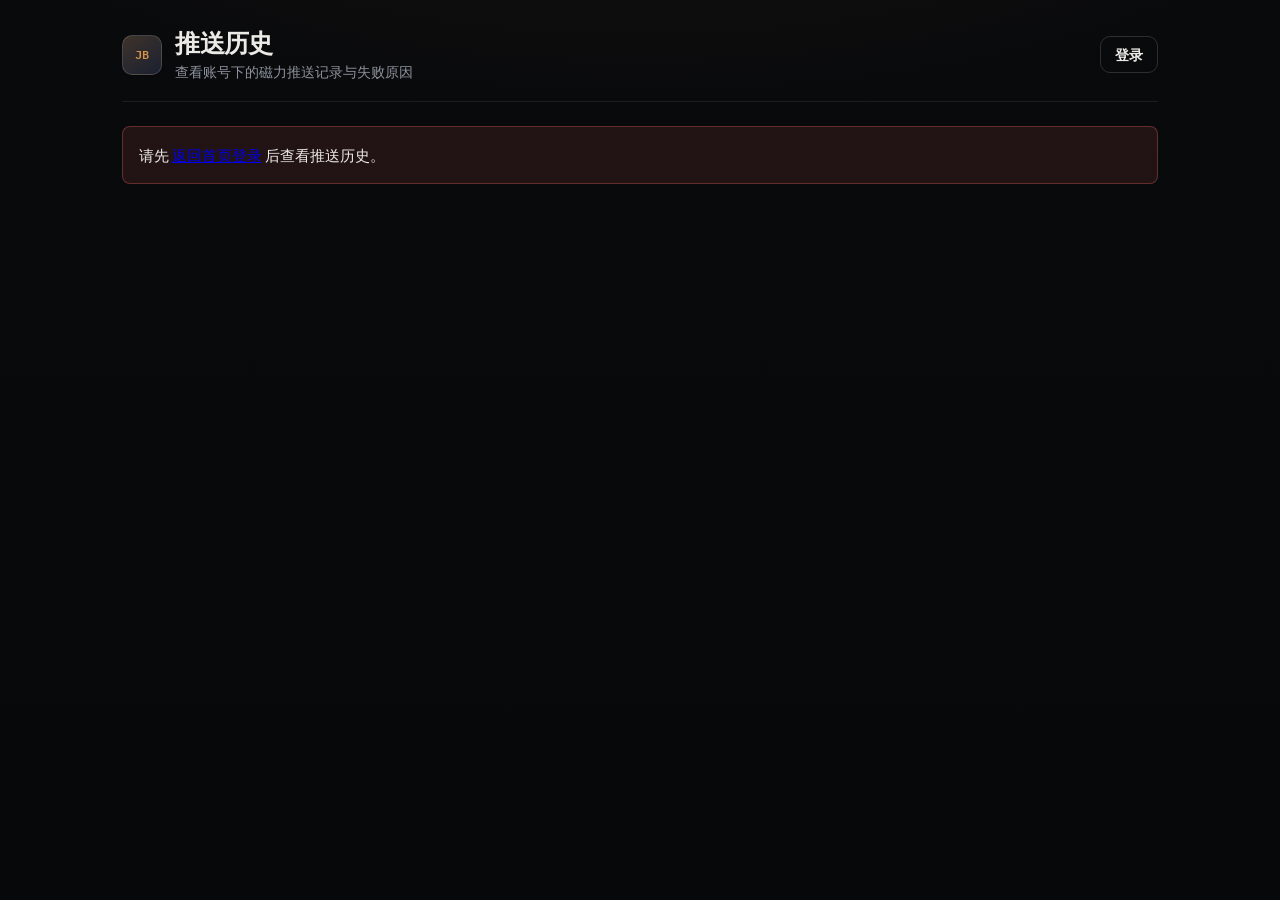
==== commit a05e7f4a: "Close the holes found in review and add tests for the parsers and guards. The cover proxy and subtit" ====
--- a/static/history.html
+++ b/static/history.html
@@ -8,7 +8,7 @@
   <link rel="preconnect" href="https://fonts.googleapis.com" />
   <link rel="preconnect" href="https://fonts.gstatic.com" crossorigin />
   <link href="https://fonts.googleapis.com/css2?family=IBM+Plex+Mono:wght@400;500;600&family=Plus+Jakarta+Sans:wght@400;500;600;700&display=swap" rel="stylesheet" />
-  <link rel="stylesheet" href="/static/style.css?v=26090803" />
+  <link rel="stylesheet" href="/static/style.css?v=26111803" />
 </head>
 <body class="app-root">
   <div class="container">
@@ -33,9 +33,7 @@
             <button type="button" id="userMenuLogoutBtn" role="menuitem">退出</button>
           </div>
         </div>
-        <button id="loginBtn" class="ghost-btn" type="button">登录</button>
-        <button id="registerBtn" class="ghost-btn" type="button">注册</button>
-      </div>
+        <button id="loginBtn" class="ghost-btn" type="button">登录</button>      </div>
     </header>
 
     <section id="historyLoginHint" class="errors">
@@ -51,8 +49,8 @@
     </section>
   </div>
 
-  <script src="/static/auth.js?v=26090803"></script>
-  <script src="/static/nav.js?v=26090803"></script>
-  <script src="/static/history.js?v=26090803"></script>
+  <script src="/static/auth.js?v=26111803"></script>
+  <script src="/static/nav.js?v=26111803"></script>
+  <script src="/static/history.js?v=26111803"></script>
 </body>
 </html>
--- a/static/style.css
+++ b/static/style.css
@@ -599,7 +599,8 @@
 .settings-form input:focus,
 .settings-form select:focus,
 .settings-form textarea:focus,
-.modal-card input:focus {
+.modal-card input:focus,
+.modal-card select:focus {
   outline: none;
   border-color: color-mix(in srgb, var(--accent) 45%, var(--border));
   box-shadow: var(--focus-ring);
@@ -833,12 +834,10 @@
   padding-left: 1.25rem;
 }
 
-.errors .error-sources {
-  margin: 0.35rem 0 0.6rem;
-  padding-left: 1.1rem;
-  color: color-mix(in srgb, var(--danger) 80%, var(--text));
-  font-size: 0.9rem;
-  line-height: 1.55;
+.errors li {
+  margin: 0.35rem 0;
+  line-height: 1.45;
+  overflow-wrap: anywhere;
 }
 
 .results {
@@ -1388,7 +1387,8 @@
   margin-bottom: 0.85rem;
 }
 
-.modal-card input {
+.modal-card input,
+.modal-card select {
   width: 100%;
   margin-top: 0.35rem;
   padding: 0.6rem 0.75rem;
@@ -2200,55 +2200,267 @@
 }
 
 .p115-magnet-modal-card {
-  width: min(720px, 96vw);
-  max-height: 92vh;
+  width: min(760px, 96vw);
+  max-height: min(92vh, 860px);
+  display: flex;
+  flex-direction: column;
+  overflow: hidden;
+  padding-bottom: 1rem;
+}
+
+.p115-magnet-modal-card .modal-header,
+.p115-magnet-meta,
+.p115-magnet-toolbar {
+  flex-shrink: 0;
+}
+
+.p115-magnet-modal-card .modal-header h2 {
+  margin: 0;
+  min-width: 0;
+  font-size: 1.08rem;
+  line-height: 1.3;
+}
+
+.p115-magnet-meta {
+  display: flex;
+  flex-direction: column;
+  gap: 0.35rem;
+  margin: 0 0 0.7rem;
+}
+
+.p115-magnet-dest {
+  margin: 0;
+  font-size: 0.84rem;
+  line-height: 1.45;
+  color: var(--muted);
+  overflow-wrap: anywhere;
+}
+
+.p115-magnet-stats {
+  display: flex;
+  flex-wrap: wrap;
+  gap: 0.3rem 0.85rem;
+  font-family: var(--font-mono);
+  font-size: 0.72rem;
+  letter-spacing: -0.02em;
+  color: color-mix(in srgb, var(--text) 78%, var(--muted));
+}
+
+.p115-magnet-stats span {
+  white-space: nowrap;
+}
+
+.p115-magnet-files ::selection {
+  background: color-mix(in srgb, var(--accent) 38%, transparent);
+  color: var(--text);
+}
+
+.p115-magnet-toolbar {
+  display: flex;
+  flex-wrap: nowrap;
+  gap: 0.4rem;
+  margin: 0 0 0.65rem;
+  overflow-x: auto;
+  scrollbar-width: thin;
+}
+
+.p115-magnet-toolbar .ghost-btn {
+  flex-shrink: 0;
+}
+
+.p115-magnet-files {
+  flex: 1 1 auto;
+  min-height: 0;
   overflow: auto;
-}
-
-.p115-magnet-toolbar {
-  display: flex;
-  flex-wrap: wrap;
-  gap: 0.45rem;
-  margin: 0.75rem 0 0.5rem;
-}
-
-.p115-magnet-files {
-  max-height: 50vh;
-  overflow: auto;
-  border: 1px solid var(--border);
-  border-radius: 10px;
-  padding: 0.4rem;
-}
-
+  border: 1px solid var(--border);
+  border-radius: var(--radius-md);
+  background: var(--bg-elevated);
+  scrollbar-width: thin;
+  scrollbar-color: color-mix(in srgb, var(--muted) 55%, transparent) transparent;
+}
+
+.p115-file-head,
 .p115-file-row {
   display: grid;
-  grid-template-columns: auto 1fr auto;
-  gap: 0.55rem;
-  align-items: center;
-  padding: 0.4rem 0.45rem;
-  border-radius: 8px;
-  font-weight: normal;
+  grid-template-columns: 1.35rem minmax(0, 1fr) 6.25rem;
+  gap: 0.45rem 0.75rem;
+  align-items: center;
+}
+
+.p115-magnet-files.is-preview .p115-file-head,
+.p115-magnet-files.is-preview .p115-file-row {
+  grid-template-columns: minmax(0, 1fr) 6.25rem;
+}
+
+.p115-file-head {
+  position: sticky;
+  top: 0;
+  z-index: 1;
+  padding: 0.42rem 0.8rem;
+  background: color-mix(in srgb, var(--surface-raised) 92%, var(--bg));
+  border-bottom: 1px solid var(--border);
+  color: var(--muted);
+  font-size: 0.7rem;
+  font-weight: 600;
+  letter-spacing: 0.02em;
+}
+
+.p115-file-head span:last-child {
+  text-align: right;
+}
+
+.p115-magnet-modal-card label.p115-file-row {
+  display: grid;
+  margin: 0;
+  padding: 0.62rem 0.8rem;
+  border-bottom: 1px solid var(--border);
+  border-radius: 0;
+  font-size: 0.9rem;
+  font-weight: 500;
+  letter-spacing: 0;
+  color: var(--text);
+  cursor: pointer;
+}
+
+.p115-magnet-modal-card label.p115-file-row:last-child {
+  border-bottom: 0;
 }
 
 .p115-file-row:hover {
-  background: color-mix(in srgb, var(--bg) 70%, var(--accent) 8%);
-}
-
-.p115-file-path {
+  background: color-mix(in srgb, var(--bg) 55%, var(--accent-soft));
+}
+
+.p115-file-row:has(input:checked) {
+  background: color-mix(in srgb, var(--accent-soft) 82%, transparent);
+}
+
+.p115-file-row:focus-within {
+  background: var(--accent-soft);
+  box-shadow: inset 0 0 0 1px color-mix(in srgb, var(--accent) 35%, transparent);
+}
+
+.p115-file-row.preview-only {
+  cursor: default;
+}
+
+.p115-magnet-modal-card .p115-file-row input[type="checkbox"] {
+  appearance: auto;
+  width: 1.05rem;
+  min-width: 1.05rem;
+  max-width: 1.05rem;
+  height: 1.05rem;
+  margin: 0;
+  padding: 0;
+  border: 0;
+  border-radius: 4px;
+  background: transparent;
+  box-shadow: none;
+  accent-color: var(--accent);
+}
+
+.p115-magnet-modal-card .p115-file-row input[type="checkbox"]:focus {
+  outline: none;
+  border: 0;
+  box-shadow: none;
+}
+
+.p115-file-name {
+  display: flex;
+  flex-direction: column;
+  gap: 0.14rem;
+  min-width: 0;
+}
+
+.p115-file-dir {
+  color: var(--muted);
+  font-size: 0.72rem;
+  font-weight: 500;
+  line-height: 1.35;
+  white-space: nowrap;
   overflow: hidden;
   text-overflow: ellipsis;
+}
+
+.p115-file-base {
+  font-size: 0.9rem;
+  font-weight: 600;
+  line-height: 1.4;
+  overflow-wrap: anywhere;
+  word-break: break-word;
+}
+
+.p115-file-size {
+  color: var(--muted);
+  font-family: var(--font-mono);
+  font-size: 0.75rem;
+  font-variant-numeric: tabular-nums;
+  letter-spacing: -0.03em;
+  text-align: right;
   white-space: nowrap;
-  font-size: 0.86rem;
-}
-
-.p115-file-size {
-  color: var(--muted);
-  font-size: 0.78rem;
-  white-space: nowrap;
+}
+
+.p115-magnet-files .folder-empty {
+  margin: 0;
+  padding: 1.6rem 1rem;
+  text-align: center;
+  color: var(--muted);
+}
+
+.p115-magnet-footer {
+  display: flex;
+  align-items: center;
+  justify-content: space-between;
+  gap: 0.85rem;
+  margin-top: 0.85rem;
+  padding-top: 0.85rem;
+  border-top: 1px solid var(--border);
+  flex-shrink: 0;
+}
+
+.p115-magnet-footer .inline-status {
+  flex: 1 1 auto;
+  min-width: 0;
+  margin: 0;
+  overflow-wrap: anywhere;
 }
 
 .p115-magnet-actions {
-  margin-top: 0.85rem;
+  flex-shrink: 0;
+  margin: 0;
+}
+
+@media (max-width: 640px) {
+  .p115-file-head {
+    display: none;
+  }
+
+  .p115-file-row,
+  .p115-magnet-modal-card label.p115-file-row {
+    grid-template-columns: 1.35rem minmax(0, 1fr);
+    align-items: start;
+  }
+
+  .p115-magnet-files.is-preview .p115-file-row {
+    grid-template-columns: minmax(0, 1fr);
+  }
+
+  .p115-file-size {
+    grid-column: 2;
+    text-align: left;
+  }
+
+  .p115-magnet-files.is-preview .p115-file-size {
+    grid-column: 1;
+  }
+
+  .p115-magnet-footer {
+    flex-direction: column;
+    align-items: stretch;
+  }
+
+  .p115-magnet-actions button {
+    width: 100%;
+  }
 }
 
 #tabP115 textarea {
@@ -2259,11 +2471,53 @@
   margin-top: 0.85rem;
 }
 
+#p115PasteErrors {
+  margin-top: 0.85rem;
+}
+
 .p115-paste-list .dup-file-name {
   display: flex;
   align-items: center;
   justify-content: space-between;
   gap: 0.5rem;
+}
+
+.p115-paste-row-actions {
+  display: flex;
+  align-items: center;
+  gap: 0.45rem;
+  flex-shrink: 0;
+}
+
+.p115-paste-badge {
+  font-size: 0.72rem;
+  font-weight: 650;
+  letter-spacing: 0.02em;
+}
+
+.p115-paste-badge.is-ok {
+  color: var(--success);
+}
+
+.p115-paste-badge.is-fail {
+  color: var(--danger);
+}
+
+.p115-paste-list .dup-file.is-fail {
+  border-color: color-mix(in srgb, var(--danger) 42%, var(--border));
+  background: color-mix(in srgb, var(--danger) 8%, transparent);
+}
+
+.p115-paste-list .dup-file.is-ok {
+  border-color: color-mix(in srgb, var(--success) 32%, var(--border));
+}
+
+.p115-paste-reason {
+  margin-top: 0.4rem;
+  color: var(--danger);
+  font-size: 0.82rem;
+  line-height: 1.45;
+  overflow-wrap: anywhere;
 }
 
 .toast-stack {
